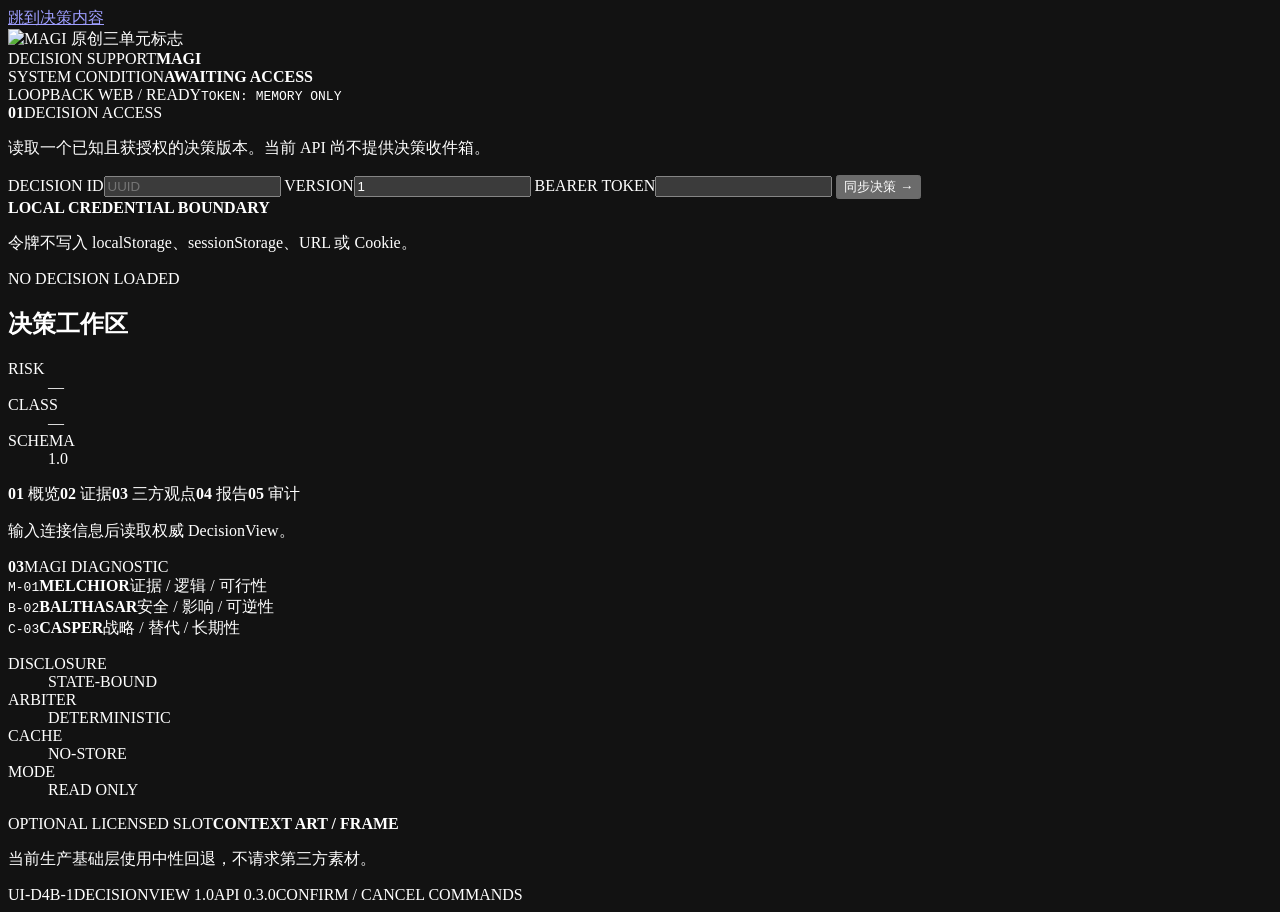
==== apps/web/index.html @ 37368238 "feat(web): add guarded confirm and cancel commands" ====
<!doctype html>
<html lang="zh-CN">
<head>
  <meta charset="utf-8">
  <meta name="viewport" content="width=device-width, initial-scale=1">
  <meta name="color-scheme" content="dark">
  <title>MAGI Decision Workspace</title>
  <link rel="stylesheet" href="/styles.css">
</head>
<body>
  <a class="skip-link" href="#workspace-root">跳到决策内容</a>
  <div class="top-rule" aria-hidden="true"><i></i><i></i><i></i></div>
  <header class="command-header">
    <div class="identity"><img src="/assets/magi-mark.svg" alt="MAGI 原创三单元标志"><div><span>DECISION SUPPORT</span><strong>MAGI</strong></div></div>
    <div class="header-state"><span>SYSTEM CONDITION</span><strong id="system-condition">AWAITING ACCESS</strong></div>
    <div class="link-state"><span><i></i> LOOPBACK WEB / READY</span><code>TOKEN: MEMORY ONLY</code></div>
  </header>

  <div class="shell">
    <aside class="access-rail">
      <div class="index-label"><b>01</b><span>DECISION ACCESS</span></div>
      <p>读取一个已知且获授权的决策版本。当前 API 尚不提供决策收件箱。</p>
      <form id="access-form">
        <label><span>DECISION ID</span><input name="decision_id" type="text" required autocomplete="off" placeholder="UUID"></label>
        <label><span>VERSION</span><input name="version" type="number" min="1" value="1" required></label>
        <label><span>BEARER TOKEN</span><input name="token" type="password" required autocomplete="off"></label>
        <button type="submit">同步决策 <span aria-hidden="true">→</span></button>
      </form>
      <div class="privacy-note"><strong>LOCAL CREDENTIAL BOUNDARY</strong><p>令牌不写入 localStorage、sessionStorage、URL 或 Cookie。</p></div>
    </aside>

    <main class="main">
      <section class="locator" aria-labelledby="decision-title">
        <div><span id="decision-identity">NO DECISION LOADED</span><h1 id="decision-title">决策工作区</h1></div>
        <dl><div><dt>RISK</dt><dd id="decision-risk">—</dd></div><div><dt>CLASS</dt><dd id="decision-class">—</dd></div><div><dt>SCHEMA</dt><dd>1.0</dd></div></dl>
      </section>
      <nav class="sections" aria-label="工作区分区"><span class="active"><b>01</b> 概览</span><span><b>02</b> 证据</span><span><b>03</b> 三方观点</span><span><b>04</b> 报告</span><span><b>05</b> 审计</span></nav>
      <p id="status-message" class="status-message" role="status" aria-live="polite">输入连接信息后读取权威 DecisionView。</p>
      <section id="workspace-root" class="workspace-root" aria-live="polite" tabindex="-1" hidden></section>
    </main>

    <aside class="diagnostic">
      <div class="index-label"><b>03</b><span>MAGI DIAGNOSTIC</span></div>
      <div class="diagnostic-cell melchior"><code>M-01</code><strong>MELCHIOR</strong><span>证据 / 逻辑 / 可行性</span></div>
      <div class="diagnostic-cell balthasar"><code>B-02</code><strong>BALTHASAR</strong><span>安全 / 影响 / 可逆性</span></div>
      <div class="diagnostic-cell casper"><code>C-03</code><strong>CASPER</strong><span>战略 / 替代 / 长期性</span></div>
      <dl class="protocol"><div><dt>DISCLOSURE</dt><dd>STATE-BOUND</dd></div><div><dt>ARBITER</dt><dd>DETERMINISTIC</dd></div><div><dt>CACHE</dt><dd>NO-STORE</dd></div><div><dt>MODE</dt><dd>READ ONLY</dd></div></dl>
      <div class="asset-slot"><span>OPTIONAL LICENSED SLOT</span><strong>CONTEXT ART / FRAME</strong><p>当前生产基础层使用中性回退，不请求第三方素材。</p></div>
    </aside>
  </div>
  <dialog id="command-dialog" class="command-dialog" aria-labelledby="command-dialog-title">
    <form id="command-form">
      <div class="dialog-index"><span>COMMAND CONFIRMATION</span><b>02</b></div>
      <div class="dialog-content">
        <code id="command-target"></code>
        <h2 id="command-dialog-title">确认命令</h2>
        <p id="command-consequence"></p>
        <label id="cancel-reason-field" hidden><span>取消原因（可选）</span><textarea id="cancel-reason" maxlength="2000" rows="3"></textarea></label>
        <p id="command-retry-note" class="retry-note" hidden>上一次请求的结果未知。本次重试将使用完全相同的请求体和幂等键，不会创建第二条命令。</p>
        <div class="dialog-actions"><button id="command-close" type="button" class="dialog-button ghost">返回检查</button><button id="command-abandon" type="button" class="dialog-button ghost" hidden>放弃待重试</button><button id="command-submit" type="submit" class="dialog-button primary">确认执行</button></div>
      </div>
    </form>
  </dialog>
  <footer><span>UI-D4B-1</span><span>DECISIONVIEW 1.0</span><span>API 0.3.0</span><span>CONFIRM / CANCEL COMMANDS</span></footer>
  <script type="module" src="/workspace.mjs"></script>
</body>
</html>
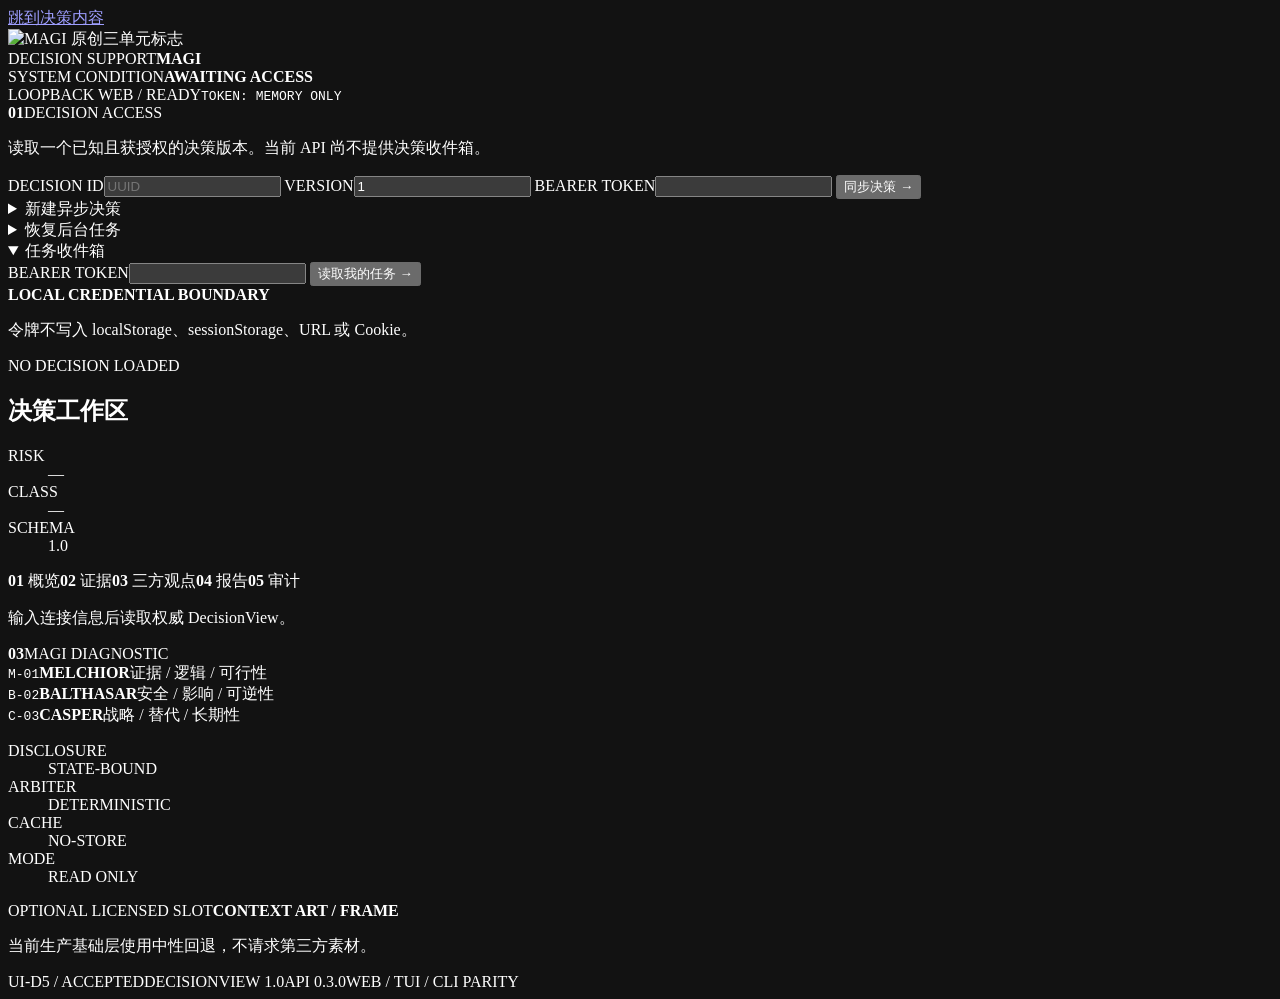
==== commit b62a0346: "feat(ui): complete cross-client MAGI workflow" ====
--- a/apps/web/index.html
+++ b/apps/web/index.html
@@ -26,6 +26,32 @@
         <label><span>BEARER TOKEN</span><input name="token" type="password" required autocomplete="off"></label>
         <button type="submit">同步决策 <span aria-hidden="true">→</span></button>
       </form>
+      <details class="async-entry">
+        <summary>新建异步决策</summary>
+        <form id="create-form">
+          <label><span>RAW QUESTION</span><textarea name="raw_question" maxlength="20000" rows="4" required></textarea></label>
+          <label><span>RISK</span><select name="risk"><option value="low">LOW</option><option value="medium">MEDIUM</option><option value="high">HIGH</option><option value="critical">CRITICAL</option></select></label>
+          <label><span>CLASS</span><select name="classification"><option value="internal">INTERNAL</option><option value="public">PUBLIC</option><option value="sensitive">SENSITIVE</option><option value="restricted">RESTRICTED</option></select></label>
+          <label><span>BEARER TOKEN</span><input name="token" type="password" required autocomplete="off"></label>
+          <label class="confirm-check"><input name="confirmed" type="checkbox" required><span>确认提交后台规范化任务</span></label>
+          <button type="submit">创建任务 <span aria-hidden="true">→</span></button>
+        </form>
+      </details>
+      <details class="async-entry">
+        <summary>恢复后台任务</summary>
+        <form id="operation-form">
+          <label><span>OPERATION ID</span><input name="operation_id" type="text" required autocomplete="off" placeholder="UUID"></label>
+          <label><span>BEARER TOKEN</span><input name="token" type="password" required autocomplete="off"></label>
+          <button type="submit">恢复监视 <span aria-hidden="true">→</span></button>
+        </form>
+      </details>
+      <details class="async-entry" open>
+        <summary>任务收件箱</summary>
+        <form id="inbox-form">
+          <label><span>BEARER TOKEN</span><input name="token" type="password" required autocomplete="off"></label>
+          <button type="submit">读取我的任务 <span aria-hidden="true">→</span></button>
+        </form>
+      </details>
       <div class="privacy-note"><strong>LOCAL CREDENTIAL BOUNDARY</strong><p>令牌不写入 localStorage、sessionStorage、URL 或 Cookie。</p></div>
     </aside>
 
@@ -36,6 +62,10 @@
       </section>
       <nav class="sections" aria-label="工作区分区"><span class="active"><b>01</b> 概览</span><span><b>02</b> 证据</span><span><b>03</b> 三方观点</span><span><b>04</b> 报告</span><span><b>05</b> 审计</span></nav>
       <p id="status-message" class="status-message" role="status" aria-live="polite">输入连接信息后读取权威 DecisionView。</p>
+      <section id="operation-inbox" class="operation-inbox" aria-live="polite" hidden></section>
+      <section id="decision-catalog" class="operation-inbox" aria-live="polite" hidden></section>
+      <section id="version-history" class="operation-monitor" aria-live="polite" hidden></section>
+      <section id="operation-monitor" class="operation-monitor" aria-live="polite" hidden></section>
       <section id="workspace-root" class="workspace-root" aria-live="polite" tabindex="-1" hidden></section>
     </main>
 
@@ -61,7 +91,7 @@
       </div>
     </form>
   </dialog>
-  <footer><span>UI-D4B-1</span><span>DECISIONVIEW 1.0</span><span>API 0.3.0</span><span>CONFIRM / CANCEL COMMANDS</span></footer>
+  <footer><span>UI-D5 / ACCEPTED</span><span>DECISIONVIEW 1.0</span><span>API 0.3.0</span><span>WEB / TUI / CLI PARITY</span></footer>
   <script type="module" src="/workspace.mjs"></script>
 </body>
 </html>
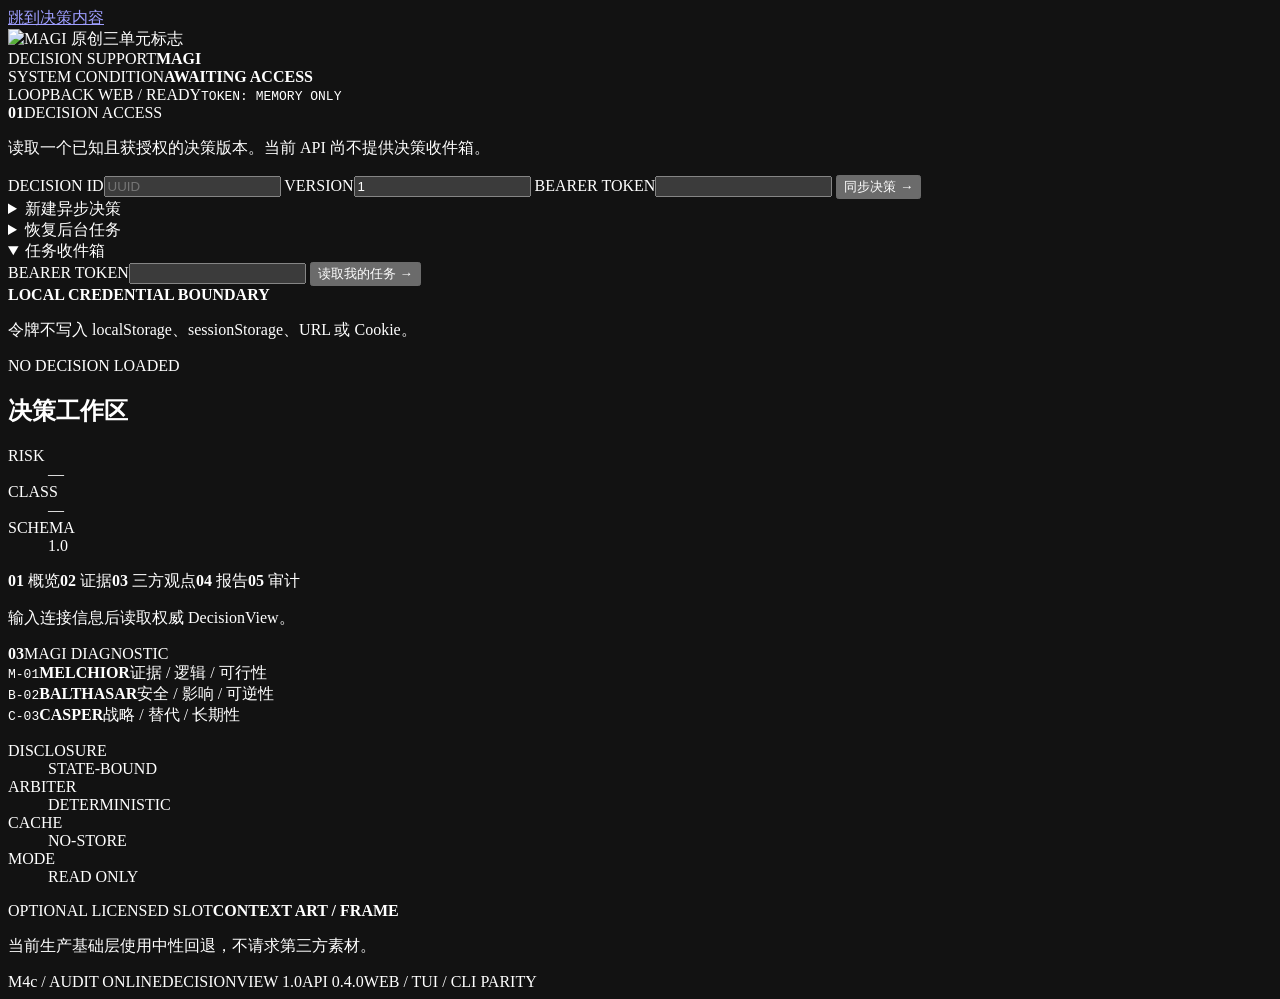
==== commit 1a77668f: "feat(audit): expose authorized audit workflow" ====
--- a/apps/web/index.html
+++ b/apps/web/index.html
@@ -91,7 +91,7 @@
       </div>
     </form>
   </dialog>
-  <footer><span>UI-D5 / ACCEPTED</span><span>DECISIONVIEW 1.0</span><span>API 0.3.0</span><span>WEB / TUI / CLI PARITY</span></footer>
+  <footer><span>M4c / AUDIT ONLINE</span><span>DECISIONVIEW 1.0</span><span>API 0.4.0</span><span>WEB / TUI / CLI PARITY</span></footer>
   <script type="module" src="/workspace.mjs"></script>
 </body>
 </html>
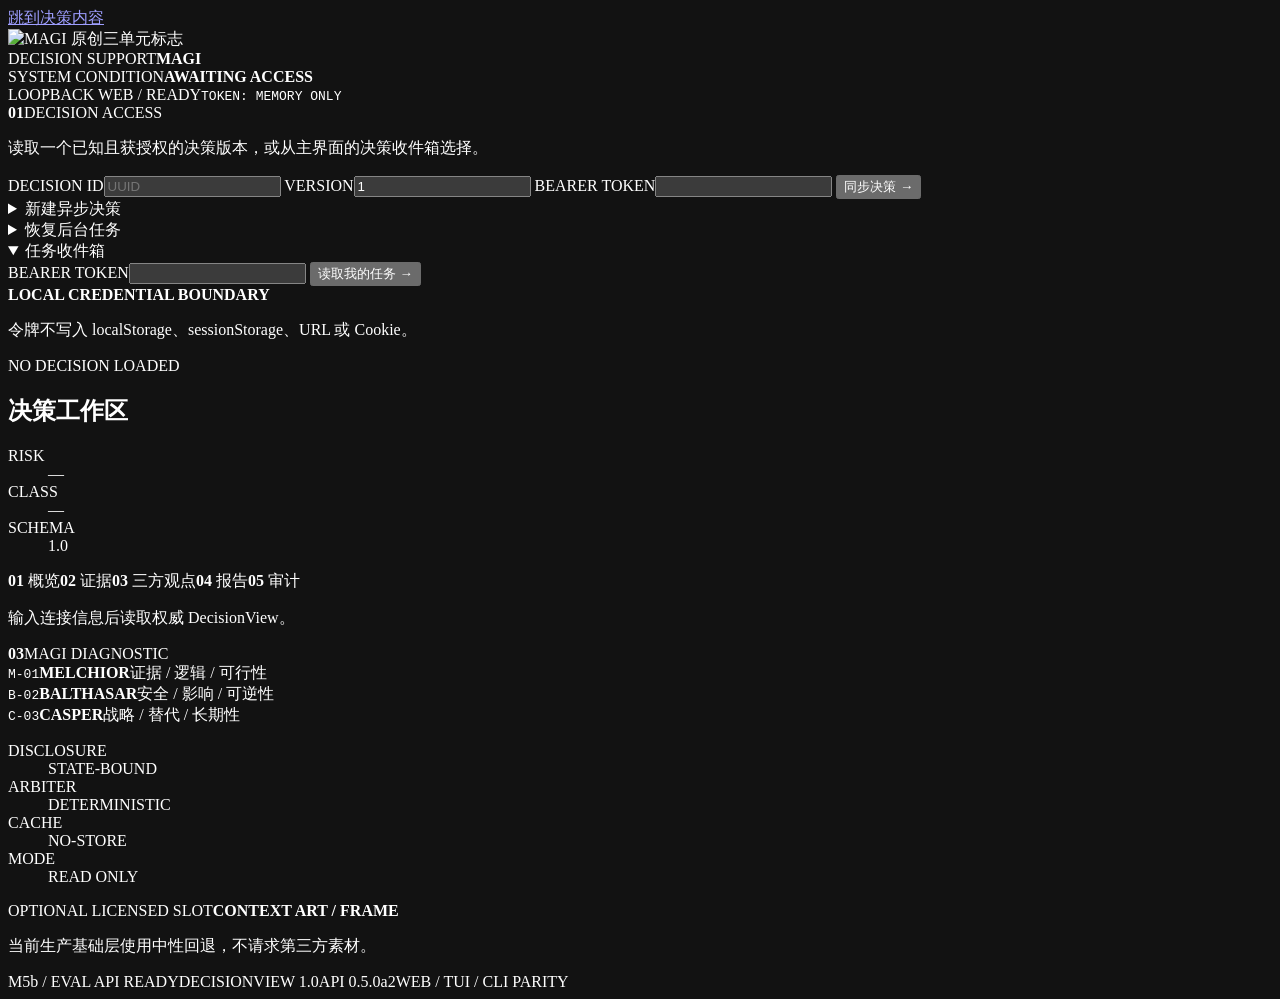
==== commit dc629431: "feat(eval): add append-only evaluation history" ====
--- a/apps/web/index.html
+++ b/apps/web/index.html
@@ -19,7 +19,7 @@
   <div class="shell">
     <aside class="access-rail">
       <div class="index-label"><b>01</b><span>DECISION ACCESS</span></div>
-      <p>读取一个已知且获授权的决策版本。当前 API 尚不提供决策收件箱。</p>
+      <p>读取一个已知且获授权的决策版本，或从主界面的决策收件箱选择。</p>
       <form id="access-form">
         <label><span>DECISION ID</span><input name="decision_id" type="text" required autocomplete="off" placeholder="UUID"></label>
         <label><span>VERSION</span><input name="version" type="number" min="1" value="1" required></label>
@@ -91,7 +91,7 @@
       </div>
     </form>
   </dialog>
-  <footer><span>M4c / AUDIT ONLINE</span><span>DECISIONVIEW 1.0</span><span>API 0.4.0</span><span>WEB / TUI / CLI PARITY</span></footer>
+  <footer><span>M5b / EVAL API READY</span><span>DECISIONVIEW 1.0</span><span>API 0.5.0a2</span><span>WEB / TUI / CLI PARITY</span></footer>
   <script type="module" src="/workspace.mjs"></script>
 </body>
 </html>
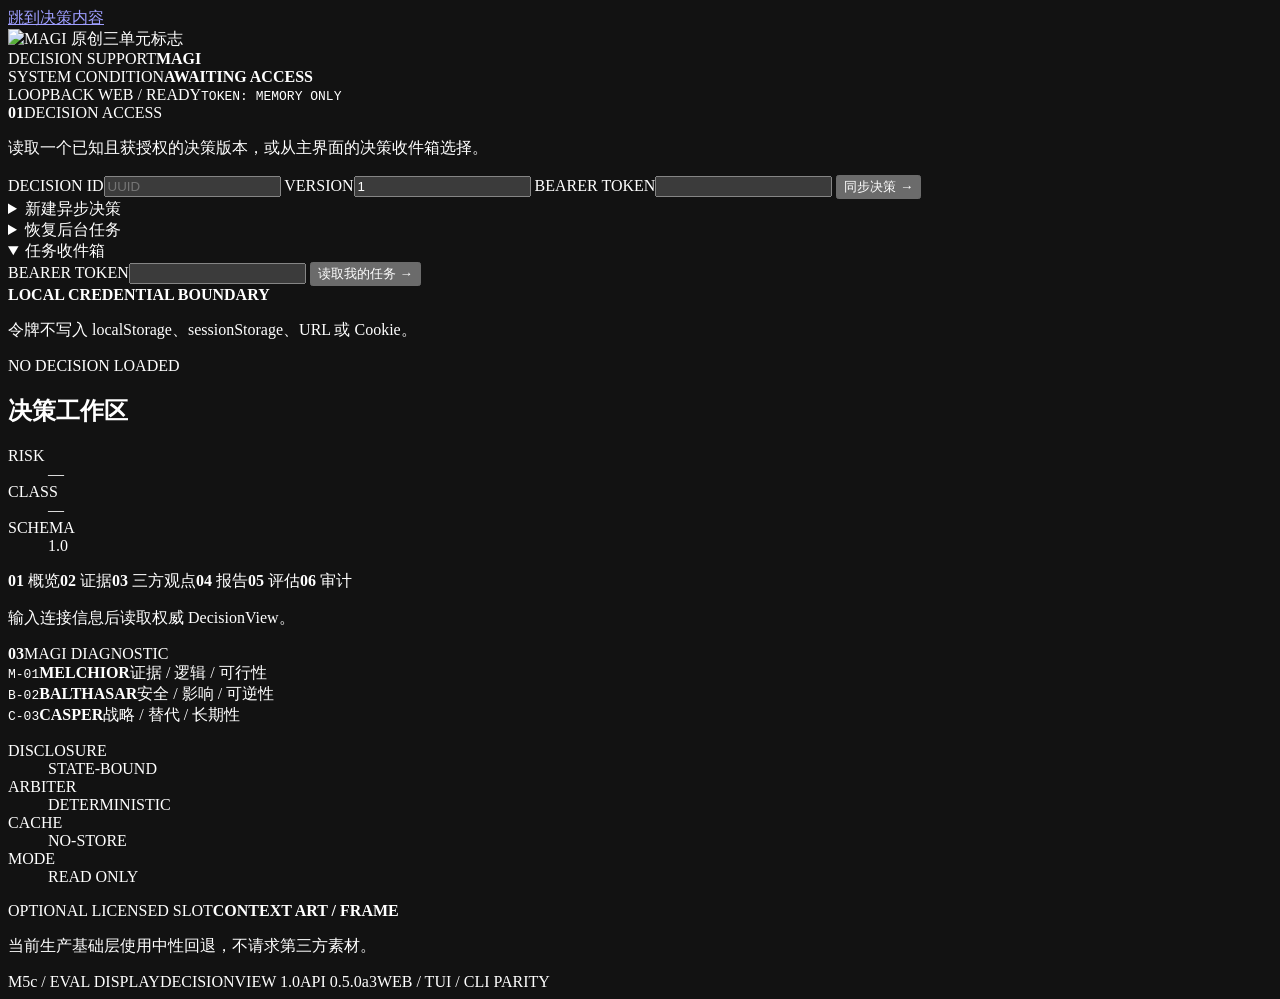
==== commit 16d637d1: "feat(ui): add evaluation dashboards" ====
--- a/apps/web/index.html
+++ b/apps/web/index.html
@@ -60,7 +60,7 @@
         <div><span id="decision-identity">NO DECISION LOADED</span><h1 id="decision-title">决策工作区</h1></div>
         <dl><div><dt>RISK</dt><dd id="decision-risk">—</dd></div><div><dt>CLASS</dt><dd id="decision-class">—</dd></div><div><dt>SCHEMA</dt><dd>1.0</dd></div></dl>
       </section>
-      <nav class="sections" aria-label="工作区分区"><span class="active"><b>01</b> 概览</span><span><b>02</b> 证据</span><span><b>03</b> 三方观点</span><span><b>04</b> 报告</span><span><b>05</b> 审计</span></nav>
+      <nav class="sections" aria-label="工作区分区"><span class="active"><b>01</b> 概览</span><span><b>02</b> 证据</span><span><b>03</b> 三方观点</span><span><b>04</b> 报告</span><span><b>05</b> 评估</span><span><b>06</b> 审计</span></nav>
       <p id="status-message" class="status-message" role="status" aria-live="polite">输入连接信息后读取权威 DecisionView。</p>
       <section id="operation-inbox" class="operation-inbox" aria-live="polite" hidden></section>
       <section id="decision-catalog" class="operation-inbox" aria-live="polite" hidden></section>
@@ -91,7 +91,7 @@
       </div>
     </form>
   </dialog>
-  <footer><span>M5b / EVAL API READY</span><span>DECISIONVIEW 1.0</span><span>API 0.5.0a2</span><span>WEB / TUI / CLI PARITY</span></footer>
+  <footer><span>M5c / EVAL DISPLAY</span><span>DECISIONVIEW 1.0</span><span>API 0.5.0a3</span><span>WEB / TUI / CLI PARITY</span></footer>
   <script type="module" src="/workspace.mjs"></script>
 </body>
 </html>
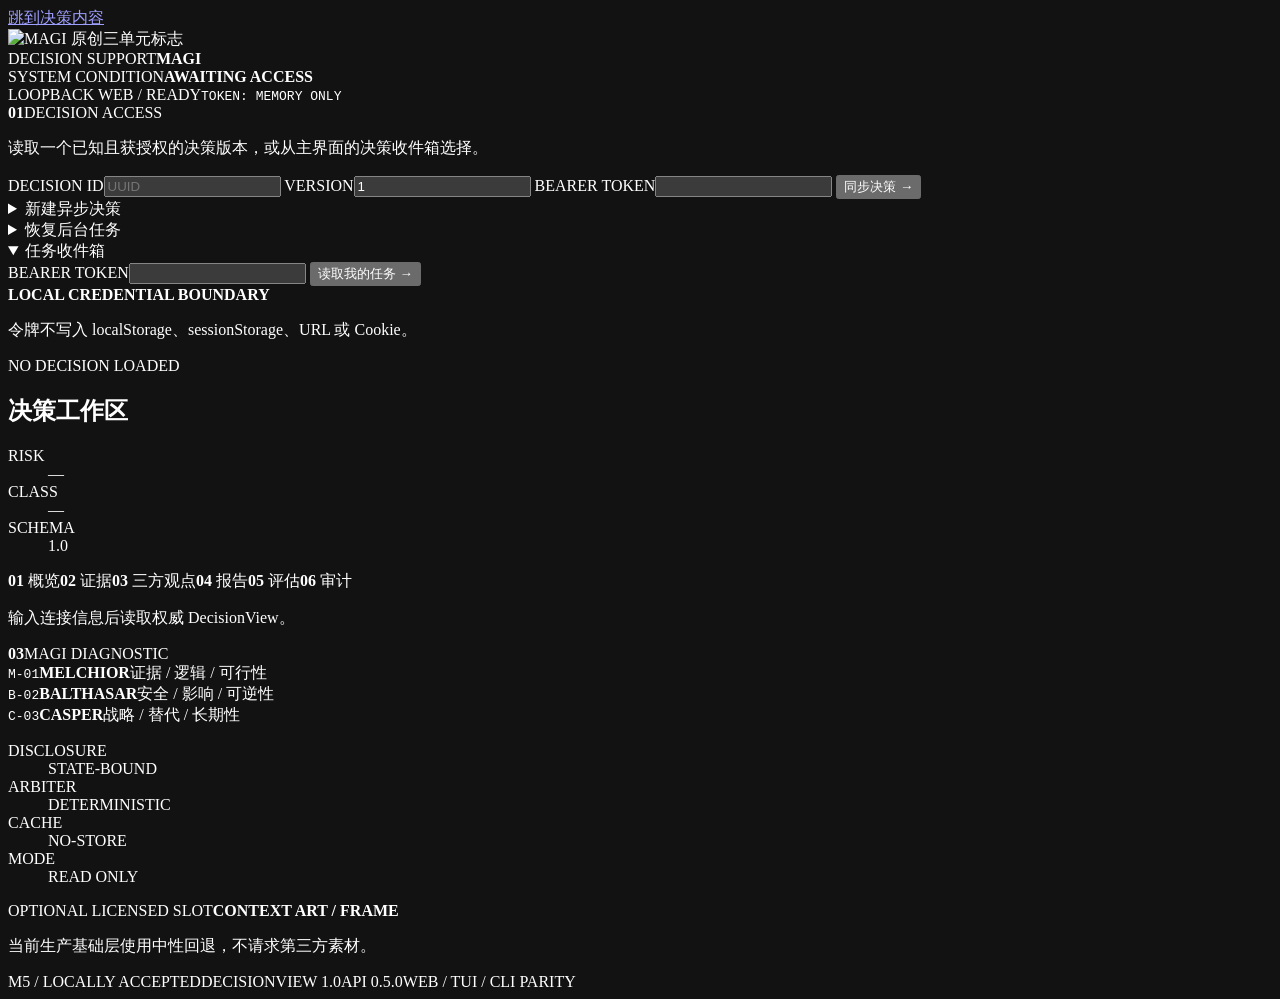
==== commit b7eae1e4: "test(eval): close M5 acceptance" ====
--- a/apps/web/index.html
+++ b/apps/web/index.html
@@ -91,7 +91,7 @@
       </div>
     </form>
   </dialog>
-  <footer><span>M5c / EVAL DISPLAY</span><span>DECISIONVIEW 1.0</span><span>API 0.5.0a3</span><span>WEB / TUI / CLI PARITY</span></footer>
+  <footer><span>M5 / LOCALLY ACCEPTED</span><span>DECISIONVIEW 1.0</span><span>API 0.5.0</span><span>WEB / TUI / CLI PARITY</span></footer>
   <script type="module" src="/workspace.mjs"></script>
 </body>
 </html>
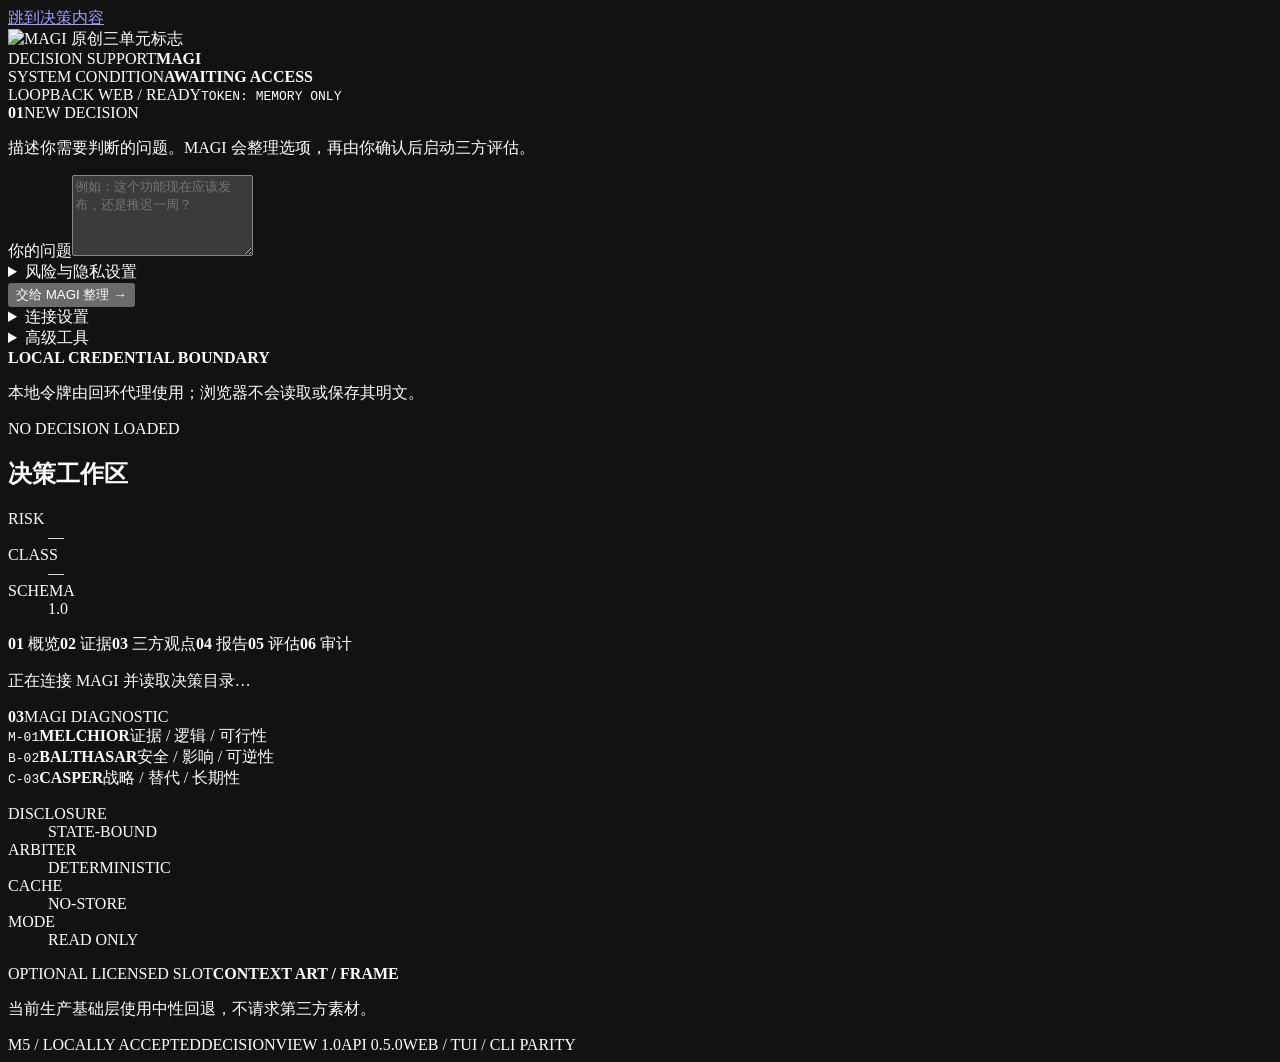
==== commit c4b4c965: "feat(web): simplify local decision workflow" ====
--- a/apps/web/index.html
+++ b/apps/web/index.html
@@ -18,41 +18,39 @@
 
   <div class="shell">
     <aside class="access-rail">
-      <div class="index-label"><b>01</b><span>DECISION ACCESS</span></div>
-      <p>读取一个已知且获授权的决策版本，或从主界面的决策收件箱选择。</p>
-      <form id="access-form">
-        <label><span>DECISION ID</span><input name="decision_id" type="text" required autocomplete="off" placeholder="UUID"></label>
-        <label><span>VERSION</span><input name="version" type="number" min="1" value="1" required></label>
-        <label><span>BEARER TOKEN</span><input name="token" type="password" required autocomplete="off"></label>
-        <button type="submit">同步决策 <span aria-hidden="true">→</span></button>
-      </form>
+      <div class="index-label"><b>01</b><span>NEW DECISION</span></div>
+      <p>描述你需要判断的问题。MAGI 会整理选项，再由你确认后启动三方评估。</p>
+      <section class="primary-entry">
+        <form id="create-form">
+          <label><span>你的问题</span><textarea name="raw_question" maxlength="20000" rows="5" required placeholder="例如：这个功能现在应该发布，还是推迟一周？"></textarea></label>
+          <details class="form-advanced">
+            <summary>风险与隐私设置</summary>
+            <label><span>风险下限</span><select name="risk"><option value="low">普通</option><option value="medium">中等</option><option value="high">高</option><option value="critical">关键</option></select></label>
+            <label><span>数据分类</span><select name="classification"><option value="internal">内部</option><option value="public">公开</option><option value="sensitive">敏感</option><option value="restricted">受限</option></select></label>
+          </details>
+          <button type="submit">交给 MAGI 整理 <span aria-hidden="true">→</span></button>
+        </form>
+      </section>
       <details class="async-entry">
-        <summary>新建异步决策</summary>
-        <form id="create-form">
-          <label><span>RAW QUESTION</span><textarea name="raw_question" maxlength="20000" rows="4" required></textarea></label>
-          <label><span>RISK</span><select name="risk"><option value="low">LOW</option><option value="medium">MEDIUM</option><option value="high">HIGH</option><option value="critical">CRITICAL</option></select></label>
-          <label><span>CLASS</span><select name="classification"><option value="internal">INTERNAL</option><option value="public">PUBLIC</option><option value="sensitive">SENSITIVE</option><option value="restricted">RESTRICTED</option></select></label>
-          <label><span>BEARER TOKEN</span><input name="token" type="password" required autocomplete="off"></label>
-          <label class="confirm-check"><input name="confirmed" type="checkbox" required><span>确认提交后台规范化任务</span></label>
-          <button type="submit">创建任务 <span aria-hidden="true">→</span></button>
+        <summary>连接设置</summary>
+        <form id="inbox-form">
+          <label><span>访问令牌（本地自动鉴权时留空）</span><input name="token" type="password" autocomplete="off"></label>
+          <button type="submit">连接并刷新 <span aria-hidden="true">→</span></button>
         </form>
       </details>
       <details class="async-entry">
-        <summary>恢复后台任务</summary>
+        <summary>高级工具</summary>
+        <form id="access-form">
+          <label><span>决策 ID</span><input name="decision_id" type="text" required autocomplete="off" placeholder="UUID"></label>
+          <label><span>版本</span><input name="version" type="number" min="1" value="1" required></label>
+          <button type="submit">按 ID 打开 <span aria-hidden="true">→</span></button>
+        </form>
         <form id="operation-form">
-          <label><span>OPERATION ID</span><input name="operation_id" type="text" required autocomplete="off" placeholder="UUID"></label>
-          <label><span>BEARER TOKEN</span><input name="token" type="password" required autocomplete="off"></label>
-          <button type="submit">恢复监视 <span aria-hidden="true">→</span></button>
+          <label><span>后台任务 ID</span><input name="operation_id" type="text" required autocomplete="off" placeholder="UUID"></label>
+          <button type="submit">恢复任务监视 <span aria-hidden="true">→</span></button>
         </form>
       </details>
-      <details class="async-entry" open>
-        <summary>任务收件箱</summary>
-        <form id="inbox-form">
-          <label><span>BEARER TOKEN</span><input name="token" type="password" required autocomplete="off"></label>
-          <button type="submit">读取我的任务 <span aria-hidden="true">→</span></button>
-        </form>
-      </details>
-      <div class="privacy-note"><strong>LOCAL CREDENTIAL BOUNDARY</strong><p>令牌不写入 localStorage、sessionStorage、URL 或 Cookie。</p></div>
+      <div class="privacy-note"><strong>LOCAL CREDENTIAL BOUNDARY</strong><p>本地令牌由回环代理使用；浏览器不会读取或保存其明文。</p></div>
     </aside>
 
     <main class="main">
@@ -61,7 +59,7 @@
         <dl><div><dt>RISK</dt><dd id="decision-risk">—</dd></div><div><dt>CLASS</dt><dd id="decision-class">—</dd></div><div><dt>SCHEMA</dt><dd>1.0</dd></div></dl>
       </section>
       <nav class="sections" aria-label="工作区分区"><span class="active"><b>01</b> 概览</span><span><b>02</b> 证据</span><span><b>03</b> 三方观点</span><span><b>04</b> 报告</span><span><b>05</b> 评估</span><span><b>06</b> 审计</span></nav>
-      <p id="status-message" class="status-message" role="status" aria-live="polite">输入连接信息后读取权威 DecisionView。</p>
+      <p id="status-message" class="status-message" role="status" aria-live="polite">正在连接 MAGI 并读取决策目录…</p>
       <section id="operation-inbox" class="operation-inbox" aria-live="polite" hidden></section>
       <section id="decision-catalog" class="operation-inbox" aria-live="polite" hidden></section>
       <section id="version-history" class="operation-monitor" aria-live="polite" hidden></section>
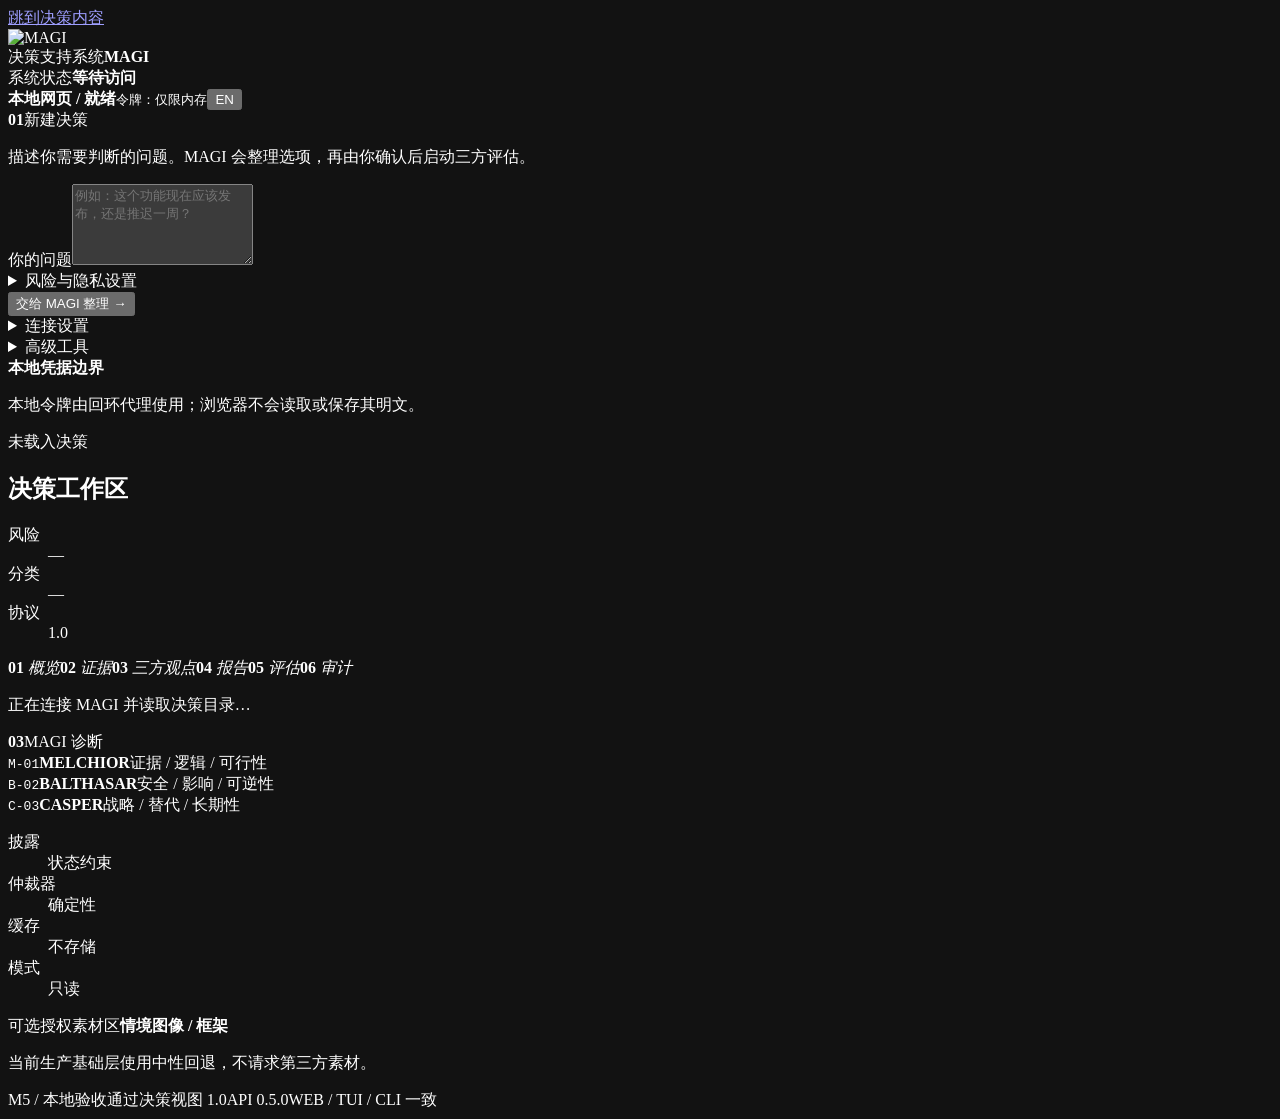
==== commit a74a65b5: "feat(web): add Chinese and English interface modes" ====
--- a/apps/web/index.html
+++ b/apps/web/index.html
@@ -8,58 +8,58 @@
   <link rel="stylesheet" href="/styles.css">
 </head>
 <body>
-  <a class="skip-link" href="#workspace-root">跳到决策内容</a>
+  <a class="skip-link" href="#workspace-root" data-zh="跳到决策内容" data-en="Skip to decision content">跳到决策内容</a>
   <div class="top-rule" aria-hidden="true"><i></i><i></i><i></i></div>
   <header class="command-header">
-    <div class="identity"><img src="/assets/magi-mark.svg" alt="MAGI 原创三单元标志"><div><span>DECISION SUPPORT</span><strong>MAGI</strong></div></div>
-    <div class="header-state"><span>SYSTEM CONDITION</span><strong id="system-condition">AWAITING ACCESS</strong></div>
-    <div class="link-state"><span><i></i> LOOPBACK WEB / READY</span><code>TOKEN: MEMORY ONLY</code></div>
+    <div class="identity"><img src="/assets/magi-mark.svg" alt="MAGI"><div><span data-zh="决策支持系统" data-en="DECISION SUPPORT">决策支持系统</span><strong>MAGI</strong></div></div>
+    <div class="header-state"><span data-zh="系统状态" data-en="SYSTEM CONDITION">系统状态</span><strong id="system-condition" data-zh="等待访问" data-en="AWAITING ACCESS">等待访问</strong></div>
+    <div class="link-state"><span><i></i> <b data-zh="本地网页 / 就绪" data-en="LOOPBACK WEB / READY">本地网页 / 就绪</b></span><code data-zh="令牌：仅限内存" data-en="TOKEN: MEMORY ONLY">令牌：仅限内存</code><button id="language-toggle" type="button">EN</button></div>
   </header>
 
   <div class="shell">
     <aside class="access-rail">
-      <div class="index-label"><b>01</b><span>NEW DECISION</span></div>
-      <p>描述你需要判断的问题。MAGI 会整理选项，再由你确认后启动三方评估。</p>
+      <div class="index-label"><b>01</b><span data-zh="新建决策" data-en="NEW DECISION">新建决策</span></div>
+      <p data-zh="描述你需要判断的问题。MAGI 会整理选项，再由你确认后启动三方评估。" data-en="Describe the question you need to decide. MAGI will structure the options before you confirm and run the three perspectives.">描述你需要判断的问题。MAGI 会整理选项，再由你确认后启动三方评估。</p>
       <section class="primary-entry">
         <form id="create-form">
-          <label><span>你的问题</span><textarea name="raw_question" maxlength="20000" rows="5" required placeholder="例如：这个功能现在应该发布，还是推迟一周？"></textarea></label>
+          <label><span data-zh="你的问题" data-en="YOUR QUESTION">你的问题</span><textarea name="raw_question" maxlength="20000" rows="5" required data-placeholder-zh="例如：这个功能现在应该发布，还是推迟一周？" data-placeholder-en="For example: should we release this feature now or defer it for one week?" placeholder="例如：这个功能现在应该发布，还是推迟一周？"></textarea></label>
           <details class="form-advanced">
-            <summary>风险与隐私设置</summary>
-            <label><span>风险下限</span><select name="risk"><option value="low">普通</option><option value="medium">中等</option><option value="high">高</option><option value="critical">关键</option></select></label>
-            <label><span>数据分类</span><select name="classification"><option value="internal">内部</option><option value="public">公开</option><option value="sensitive">敏感</option><option value="restricted">受限</option></select></label>
+            <summary data-zh="风险与隐私设置" data-en="Risk and privacy settings">风险与隐私设置</summary>
+            <label><span data-zh="风险下限" data-en="RISK FLOOR">风险下限</span><select name="risk"><option value="low" data-zh="普通" data-en="LOW">普通</option><option value="medium" data-zh="中等" data-en="MEDIUM">中等</option><option value="high" data-zh="高" data-en="HIGH">高</option><option value="critical" data-zh="关键" data-en="CRITICAL">关键</option></select></label>
+            <label><span data-zh="数据分类" data-en="DATA CLASSIFICATION">数据分类</span><select name="classification"><option value="internal" data-zh="内部" data-en="INTERNAL">内部</option><option value="public" data-zh="公开" data-en="PUBLIC">公开</option><option value="sensitive" data-zh="敏感" data-en="SENSITIVE">敏感</option><option value="restricted" data-zh="受限" data-en="RESTRICTED">受限</option></select></label>
           </details>
-          <button type="submit">交给 MAGI 整理 <span aria-hidden="true">→</span></button>
+          <button type="submit"><span data-zh="交给 MAGI 整理" data-en="STRUCTURE WITH MAGI">交给 MAGI 整理</span> <span aria-hidden="true">→</span></button>
         </form>
       </section>
       <details class="async-entry">
-        <summary>连接设置</summary>
+        <summary data-zh="连接设置" data-en="Connection settings">连接设置</summary>
         <form id="inbox-form">
-          <label><span>访问令牌（本地自动鉴权时留空）</span><input name="token" type="password" autocomplete="off"></label>
-          <button type="submit">连接并刷新 <span aria-hidden="true">→</span></button>
+          <label><span data-zh="访问令牌（本地自动鉴权时留空）" data-en="ACCESS TOKEN (LEAVE BLANK FOR LOCAL AUTO-AUTH)">访问令牌（本地自动鉴权时留空）</span><input name="token" type="password" autocomplete="off"></label>
+          <button type="submit"><span data-zh="连接并刷新" data-en="CONNECT AND REFRESH">连接并刷新</span> <span aria-hidden="true">→</span></button>
         </form>
       </details>
       <details class="async-entry">
-        <summary>高级工具</summary>
+        <summary data-zh="高级工具" data-en="Advanced tools">高级工具</summary>
         <form id="access-form">
-          <label><span>决策 ID</span><input name="decision_id" type="text" required autocomplete="off" placeholder="UUID"></label>
-          <label><span>版本</span><input name="version" type="number" min="1" value="1" required></label>
-          <button type="submit">按 ID 打开 <span aria-hidden="true">→</span></button>
+          <label><span data-zh="决策 ID" data-en="DECISION ID">决策 ID</span><input name="decision_id" type="text" required autocomplete="off" placeholder="UUID"></label>
+          <label><span data-zh="版本" data-en="VERSION">版本</span><input name="version" type="number" min="1" value="1" required></label>
+          <button type="submit"><span data-zh="按 ID 打开" data-en="OPEN BY ID">按 ID 打开</span> <span aria-hidden="true">→</span></button>
         </form>
         <form id="operation-form">
-          <label><span>后台任务 ID</span><input name="operation_id" type="text" required autocomplete="off" placeholder="UUID"></label>
-          <button type="submit">恢复任务监视 <span aria-hidden="true">→</span></button>
+          <label><span data-zh="后台任务 ID" data-en="OPERATION ID">后台任务 ID</span><input name="operation_id" type="text" required autocomplete="off" placeholder="UUID"></label>
+          <button type="submit"><span data-zh="恢复任务监视" data-en="RESUME MONITORING">恢复任务监视</span> <span aria-hidden="true">→</span></button>
         </form>
       </details>
-      <div class="privacy-note"><strong>LOCAL CREDENTIAL BOUNDARY</strong><p>本地令牌由回环代理使用；浏览器不会读取或保存其明文。</p></div>
+      <div class="privacy-note"><strong data-zh="本地凭据边界" data-en="LOCAL CREDENTIAL BOUNDARY">本地凭据边界</strong><p data-zh="本地令牌由回环代理使用；浏览器不会读取或保存其明文。" data-en="The loopback proxy uses the local token; browser JavaScript never reads or stores it.">本地令牌由回环代理使用；浏览器不会读取或保存其明文。</p></div>
     </aside>
 
     <main class="main">
       <section class="locator" aria-labelledby="decision-title">
-        <div><span id="decision-identity">NO DECISION LOADED</span><h1 id="decision-title">决策工作区</h1></div>
-        <dl><div><dt>RISK</dt><dd id="decision-risk">—</dd></div><div><dt>CLASS</dt><dd id="decision-class">—</dd></div><div><dt>SCHEMA</dt><dd>1.0</dd></div></dl>
+        <div><span id="decision-identity" data-zh="未载入决策" data-en="NO DECISION LOADED">未载入决策</span><h1 id="decision-title" data-zh="决策工作区" data-en="Decision Workspace">决策工作区</h1></div>
+        <dl><div><dt data-zh="风险" data-en="RISK">风险</dt><dd id="decision-risk">—</dd></div><div><dt data-zh="分类" data-en="CLASS">分类</dt><dd id="decision-class">—</dd></div><div><dt data-zh="协议" data-en="SCHEMA">协议</dt><dd>1.0</dd></div></dl>
       </section>
-      <nav class="sections" aria-label="工作区分区"><span class="active"><b>01</b> 概览</span><span><b>02</b> 证据</span><span><b>03</b> 三方观点</span><span><b>04</b> 报告</span><span><b>05</b> 评估</span><span><b>06</b> 审计</span></nav>
-      <p id="status-message" class="status-message" role="status" aria-live="polite">正在连接 MAGI 并读取决策目录…</p>
+      <nav class="sections" aria-label="Workspace sections"><span class="active"><b>01</b> <i data-zh="概览" data-en="OVERVIEW">概览</i></span><span><b>02</b> <i data-zh="证据" data-en="EVIDENCE">证据</i></span><span><b>03</b> <i data-zh="三方观点" data-en="PERSPECTIVES">三方观点</i></span><span><b>04</b> <i data-zh="报告" data-en="REPORT">报告</i></span><span><b>05</b> <i data-zh="评估" data-en="EVALUATION">评估</i></span><span><b>06</b> <i data-zh="审计" data-en="AUDIT">审计</i></span></nav>
+      <p id="status-message" class="status-message" role="status" aria-live="polite" data-zh="正在连接 MAGI 并读取决策目录…" data-en="Connecting to MAGI and loading the decision catalog…">正在连接 MAGI 并读取决策目录…</p>
       <section id="operation-inbox" class="operation-inbox" aria-live="polite" hidden></section>
       <section id="decision-catalog" class="operation-inbox" aria-live="polite" hidden></section>
       <section id="version-history" class="operation-monitor" aria-live="polite" hidden></section>
@@ -68,28 +68,28 @@
     </main>
 
     <aside class="diagnostic">
-      <div class="index-label"><b>03</b><span>MAGI DIAGNOSTIC</span></div>
-      <div class="diagnostic-cell melchior"><code>M-01</code><strong>MELCHIOR</strong><span>证据 / 逻辑 / 可行性</span></div>
-      <div class="diagnostic-cell balthasar"><code>B-02</code><strong>BALTHASAR</strong><span>安全 / 影响 / 可逆性</span></div>
-      <div class="diagnostic-cell casper"><code>C-03</code><strong>CASPER</strong><span>战略 / 替代 / 长期性</span></div>
-      <dl class="protocol"><div><dt>DISCLOSURE</dt><dd>STATE-BOUND</dd></div><div><dt>ARBITER</dt><dd>DETERMINISTIC</dd></div><div><dt>CACHE</dt><dd>NO-STORE</dd></div><div><dt>MODE</dt><dd>READ ONLY</dd></div></dl>
-      <div class="asset-slot"><span>OPTIONAL LICENSED SLOT</span><strong>CONTEXT ART / FRAME</strong><p>当前生产基础层使用中性回退，不请求第三方素材。</p></div>
+      <div class="index-label"><b>03</b><span data-zh="MAGI 诊断" data-en="MAGI DIAGNOSTIC">MAGI 诊断</span></div>
+      <div class="diagnostic-cell melchior"><code>M-01</code><strong>MELCHIOR</strong><span data-zh="证据 / 逻辑 / 可行性" data-en="EVIDENCE / LOGIC / FEASIBILITY">证据 / 逻辑 / 可行性</span></div>
+      <div class="diagnostic-cell balthasar"><code>B-02</code><strong>BALTHASAR</strong><span data-zh="安全 / 影响 / 可逆性" data-en="SAFETY / IMPACT / REVERSIBILITY">安全 / 影响 / 可逆性</span></div>
+      <div class="diagnostic-cell casper"><code>C-03</code><strong>CASPER</strong><span data-zh="战略 / 替代 / 长期性" data-en="STRATEGY / ALTERNATIVES / LONG TERM">战略 / 替代 / 长期性</span></div>
+      <dl class="protocol"><div><dt data-zh="披露" data-en="DISCLOSURE">披露</dt><dd data-zh="状态约束" data-en="STATE-BOUND">状态约束</dd></div><div><dt data-zh="仲裁器" data-en="ARBITER">仲裁器</dt><dd data-zh="确定性" data-en="DETERMINISTIC">确定性</dd></div><div><dt data-zh="缓存" data-en="CACHE">缓存</dt><dd data-zh="不存储" data-en="NO-STORE">不存储</dd></div><div><dt data-zh="模式" data-en="MODE">模式</dt><dd data-zh="只读" data-en="READ ONLY">只读</dd></div></dl>
+      <div class="asset-slot"><span data-zh="可选授权素材区" data-en="OPTIONAL LICENSED SLOT">可选授权素材区</span><strong data-zh="情境图像 / 框架" data-en="CONTEXT ART / FRAME">情境图像 / 框架</strong><p data-zh="当前生产基础层使用中性回退，不请求第三方素材。" data-en="The production baseline uses a neutral fallback and requests no third-party assets.">当前生产基础层使用中性回退，不请求第三方素材。</p></div>
     </aside>
   </div>
   <dialog id="command-dialog" class="command-dialog" aria-labelledby="command-dialog-title">
     <form id="command-form">
-      <div class="dialog-index"><span>COMMAND CONFIRMATION</span><b>02</b></div>
+      <div class="dialog-index"><span data-zh="命令确认" data-en="COMMAND CONFIRMATION">命令确认</span><b>02</b></div>
       <div class="dialog-content">
         <code id="command-target"></code>
-        <h2 id="command-dialog-title">确认命令</h2>
+        <h2 id="command-dialog-title" data-zh="确认命令" data-en="Confirm command">确认命令</h2>
         <p id="command-consequence"></p>
-        <label id="cancel-reason-field" hidden><span>取消原因（可选）</span><textarea id="cancel-reason" maxlength="2000" rows="3"></textarea></label>
-        <p id="command-retry-note" class="retry-note" hidden>上一次请求的结果未知。本次重试将使用完全相同的请求体和幂等键，不会创建第二条命令。</p>
-        <div class="dialog-actions"><button id="command-close" type="button" class="dialog-button ghost">返回检查</button><button id="command-abandon" type="button" class="dialog-button ghost" hidden>放弃待重试</button><button id="command-submit" type="submit" class="dialog-button primary">确认执行</button></div>
+        <label id="cancel-reason-field" hidden><span data-zh="取消原因（可选）" data-en="Cancellation reason (optional)">取消原因（可选）</span><textarea id="cancel-reason" maxlength="2000" rows="3"></textarea></label>
+        <p id="command-retry-note" class="retry-note" hidden data-zh="上一次请求的结果未知。本次重试将使用完全相同的请求体和幂等键，不会创建第二条命令。" data-en="The previous request outcome is unknown. This retry uses the exact same body and idempotency key and will not create a second command.">上一次请求的结果未知。本次重试将使用完全相同的请求体和幂等键，不会创建第二条命令。</p>
+        <div class="dialog-actions"><button id="command-close" type="button" class="dialog-button ghost" data-zh="返回检查" data-en="Back to review">返回检查</button><button id="command-abandon" type="button" class="dialog-button ghost" hidden data-zh="放弃待重试" data-en="Abandon pending retry">放弃待重试</button><button id="command-submit" type="submit" class="dialog-button primary" data-zh="确认执行" data-en="Confirm command">确认执行</button></div>
       </div>
     </form>
   </dialog>
-  <footer><span>M5 / LOCALLY ACCEPTED</span><span>DECISIONVIEW 1.0</span><span>API 0.5.0</span><span>WEB / TUI / CLI PARITY</span></footer>
+  <footer><span data-zh="M5 / 本地验收通过" data-en="M5 / LOCALLY ACCEPTED">M5 / 本地验收通过</span><span data-zh="决策视图 1.0" data-en="DECISIONVIEW 1.0">决策视图 1.0</span><span>API 0.5.0</span><span data-zh="WEB / TUI / CLI 一致" data-en="WEB / TUI / CLI PARITY">WEB / TUI / CLI 一致</span></footer>
   <script type="module" src="/workspace.mjs"></script>
 </body>
 </html>
